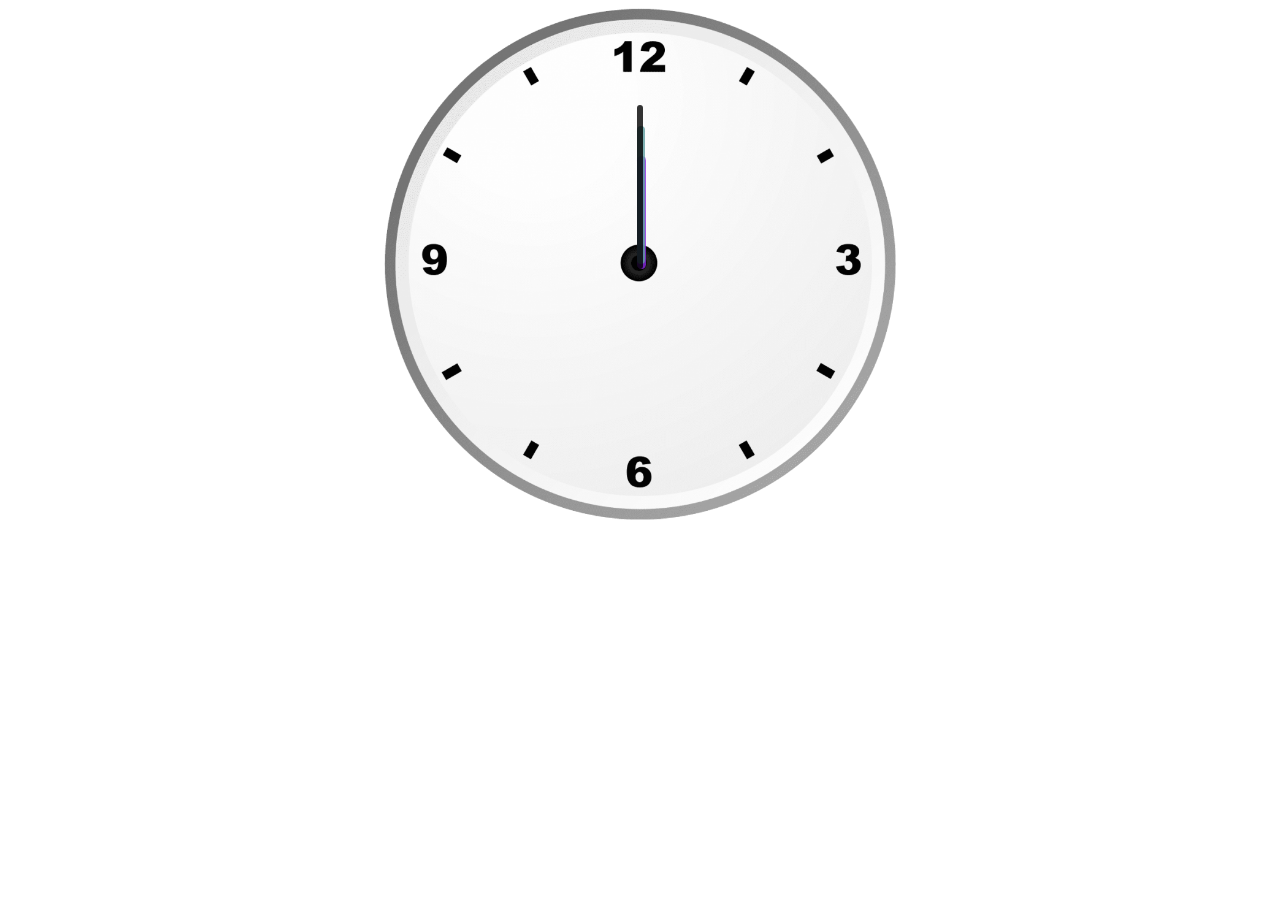
==== clock/index.html @ ce811968 "Add files via upload" ====
<!DOCTYPE html>
<html lang="en">
<head>
    <meta charset="UTF-8">
    <meta http-equiv="X-UA-Compatible" content="IE=edge">
    <meta name="viewport" content="width=device-width, initial-scale=1.0">
    <title>Analog clock</title>
    <link rel="stylesheet" href="style.css">
    <script src="script.js"></script>
</head>
<body>
    <div id="clockcontainer" >
        <div id="hour"></div>
        <div id="min"></div>
        <div id="sec"></div>


    </div>
   
 
</body>
</html>
---- clock/style.css ----
#clockcontainer{
    position: relative;
    margin: auto;
    border: 2px ;
    height: 40vw;
    width: 40vw;
    background: url(img/clock.png) no-repeat ;
    background-size: 100%;
}

#hour,#min,#sec {
    position: absolute;
    background: black;
    border-radius: 10px;
    transform-origin: bottom;


}
#hour{
    background-color: blueviolet;
    width: 1.6%;
    height: 22%;
    top: 29%;
    left: 49.5%;
    opacity: 0.8;
    
    

}
#min{
    background-color: cadetblue;
    width: 1.4%;
    height: 27%;
    top: 23%;
    left: 49.5%;
    opacity: 0.8;
   

}
#sec{
    width: 1%;
    height: 32%;
    top: 19%;
    left: 49.5%;
    opacity: 0.8;

}
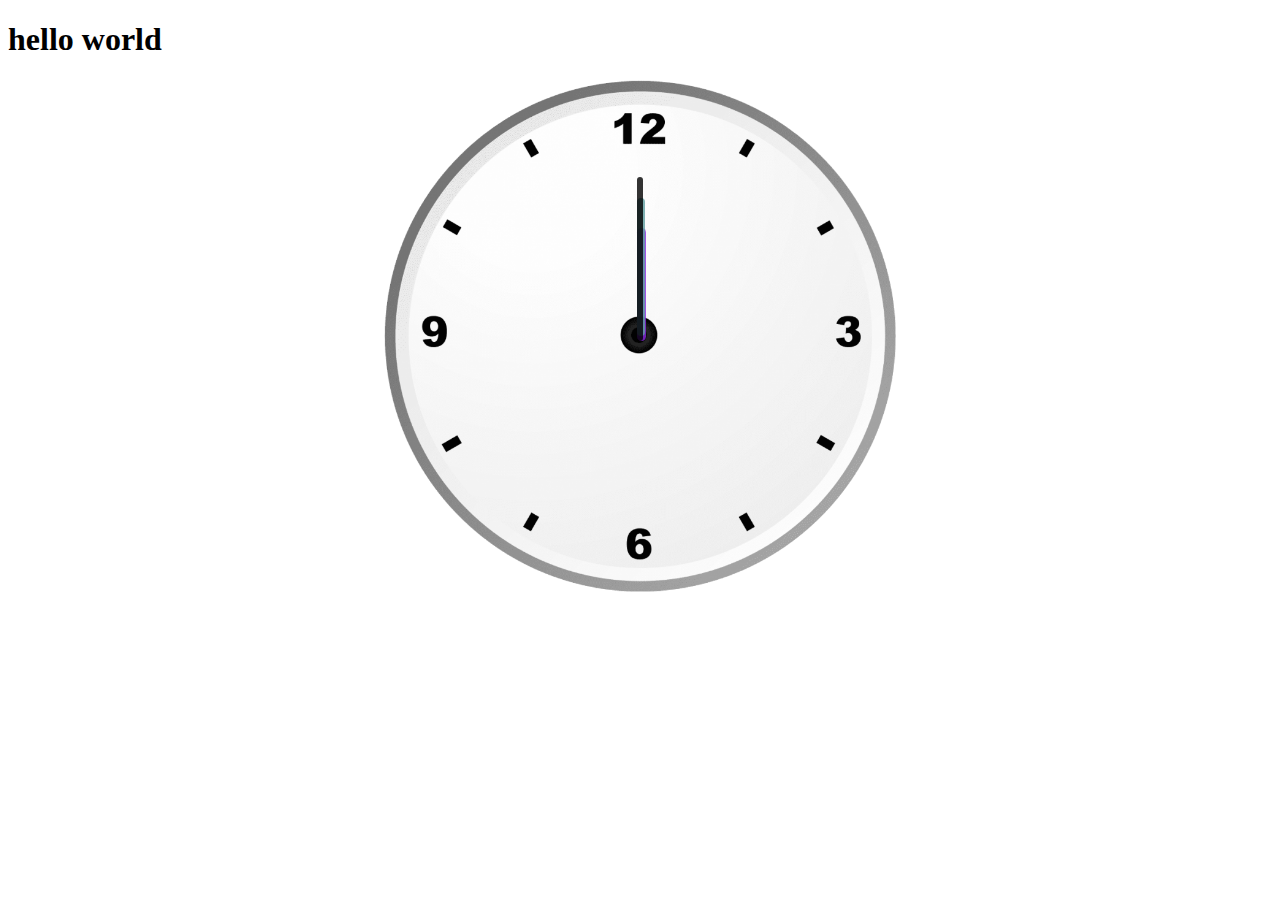
==== commit 2f5e38b5: "Update index.html" ====
--- a/clock/index.html
+++ b/clock/index.html
@@ -9,6 +9,7 @@
     <script src="script.js"></script>
 </head>
 <body>
+    <h1>hello world</h1>
     <div id="clockcontainer" >
         <div id="hour"></div>
         <div id="min"></div>
@@ -19,4 +20,4 @@
    
  
 </body>
-</html>+</html>
